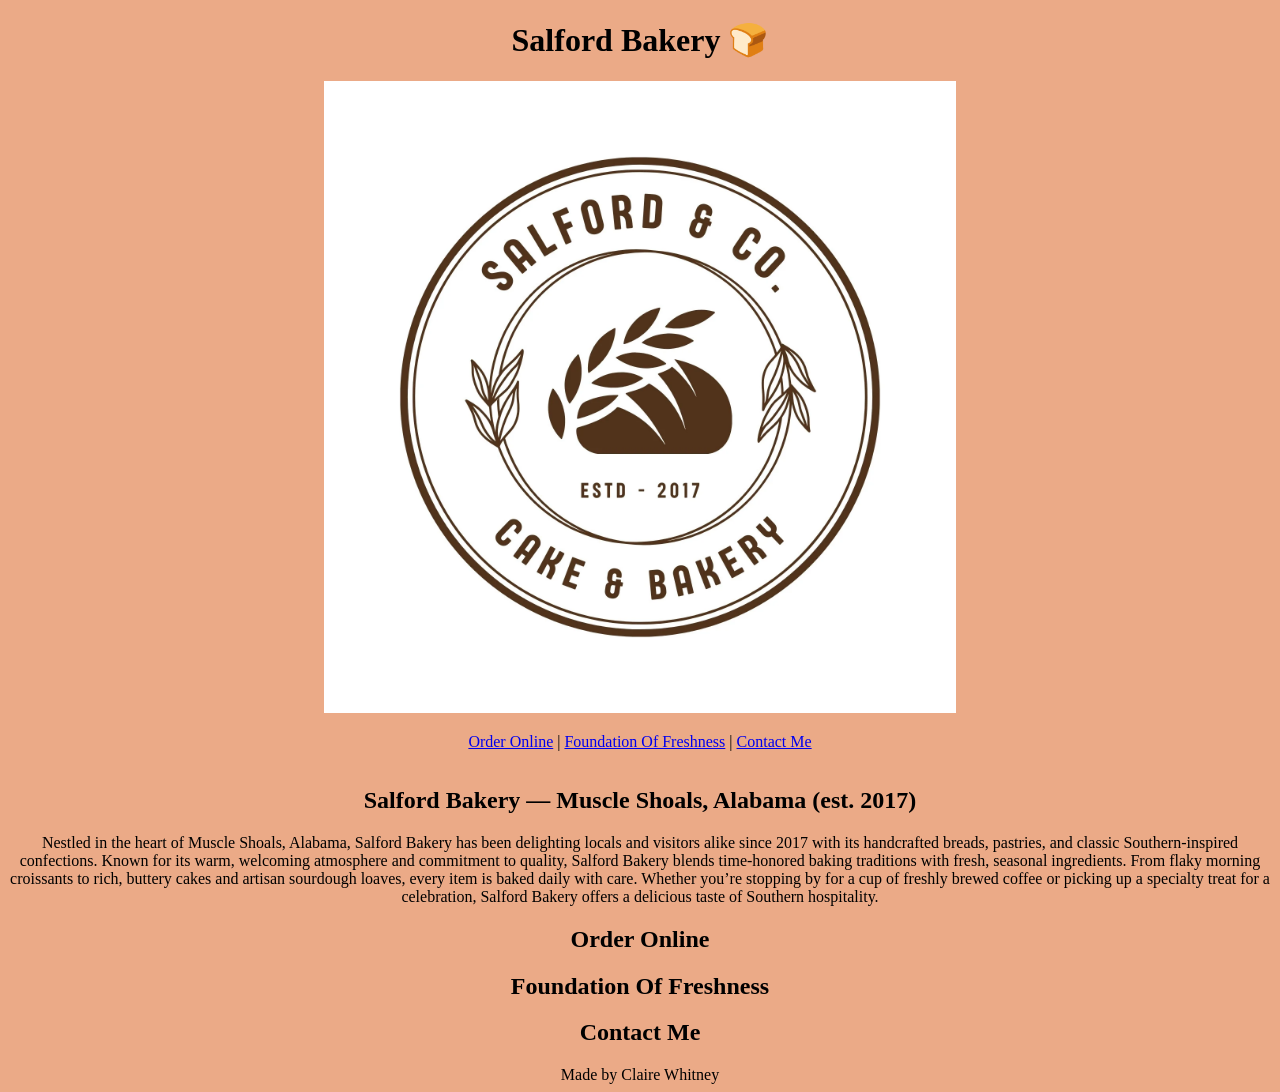
==== salfordBakeryProject/index.html @ 3d748313 "iss1: simplifying setup, testing href links" ====
<!DOCTYPE html>
<html lang="en">
<head>
    <meta charset="UTF-8">
    <meta name="viewport" content="width=device-width, initial-scale=1.0">
    <title>Salford Bakery Business</title>
    <link rel="stylesheet" href="css/styles.css">
</head>
<body>
    <h1>Salford Bakery &#127838;</h1>
    <img src="imgs/salfordBakeryLogo.png" alt="Assorted bakery goods" width="50%">
    <nav>
        <p>
            <a href="#orderOnline">Order Online</a> | <a href="#foundationOfFreshness">Foundation Of Freshness</a> | <a href="#contactMe">Contact Me</a>
        </p>
    </nav>
    <p>
        <h2>Salford Bakery — Muscle Shoals, Alabama (est. 2017)</h2>
        Nestled in the heart of Muscle Shoals, Alabama, Salford Bakery has been delighting locals and visitors alike since 2017 with its handcrafted breads, pastries, and classic Southern-inspired confections. Known for its warm, welcoming atmosphere and commitment to quality, Salford Bakery blends time-honored baking traditions with fresh, seasonal ingredients. From flaky morning croissants to rich, buttery cakes and artisan sourdough loaves, every item is baked daily with care. Whether you’re stopping by for a cup of freshly brewed coffee or picking up a specialty treat for a celebration, Salford Bakery offers a delicious taste of Southern hospitality.
    </p>
    <h2 id="orderOnline">Order Online

    </h2>
    <h2 id="foundationOfFreshness">Foundation Of Freshness

    </h2>
    <h2 id="contactMe">Contact Me

    </h2>
    <footer>
        Made by Claire Whitney
    </footer>
</body>
</html>
---- salfordBakeryProject/css/styles.css ----
body {
    text-align: center;
    background-color: #EBAA87
}

nav {
    display: flex;
    justify-content: center;
}

.orderOnline {
    color: white;
}

.foundationOfFreshness {
    color: white;
}
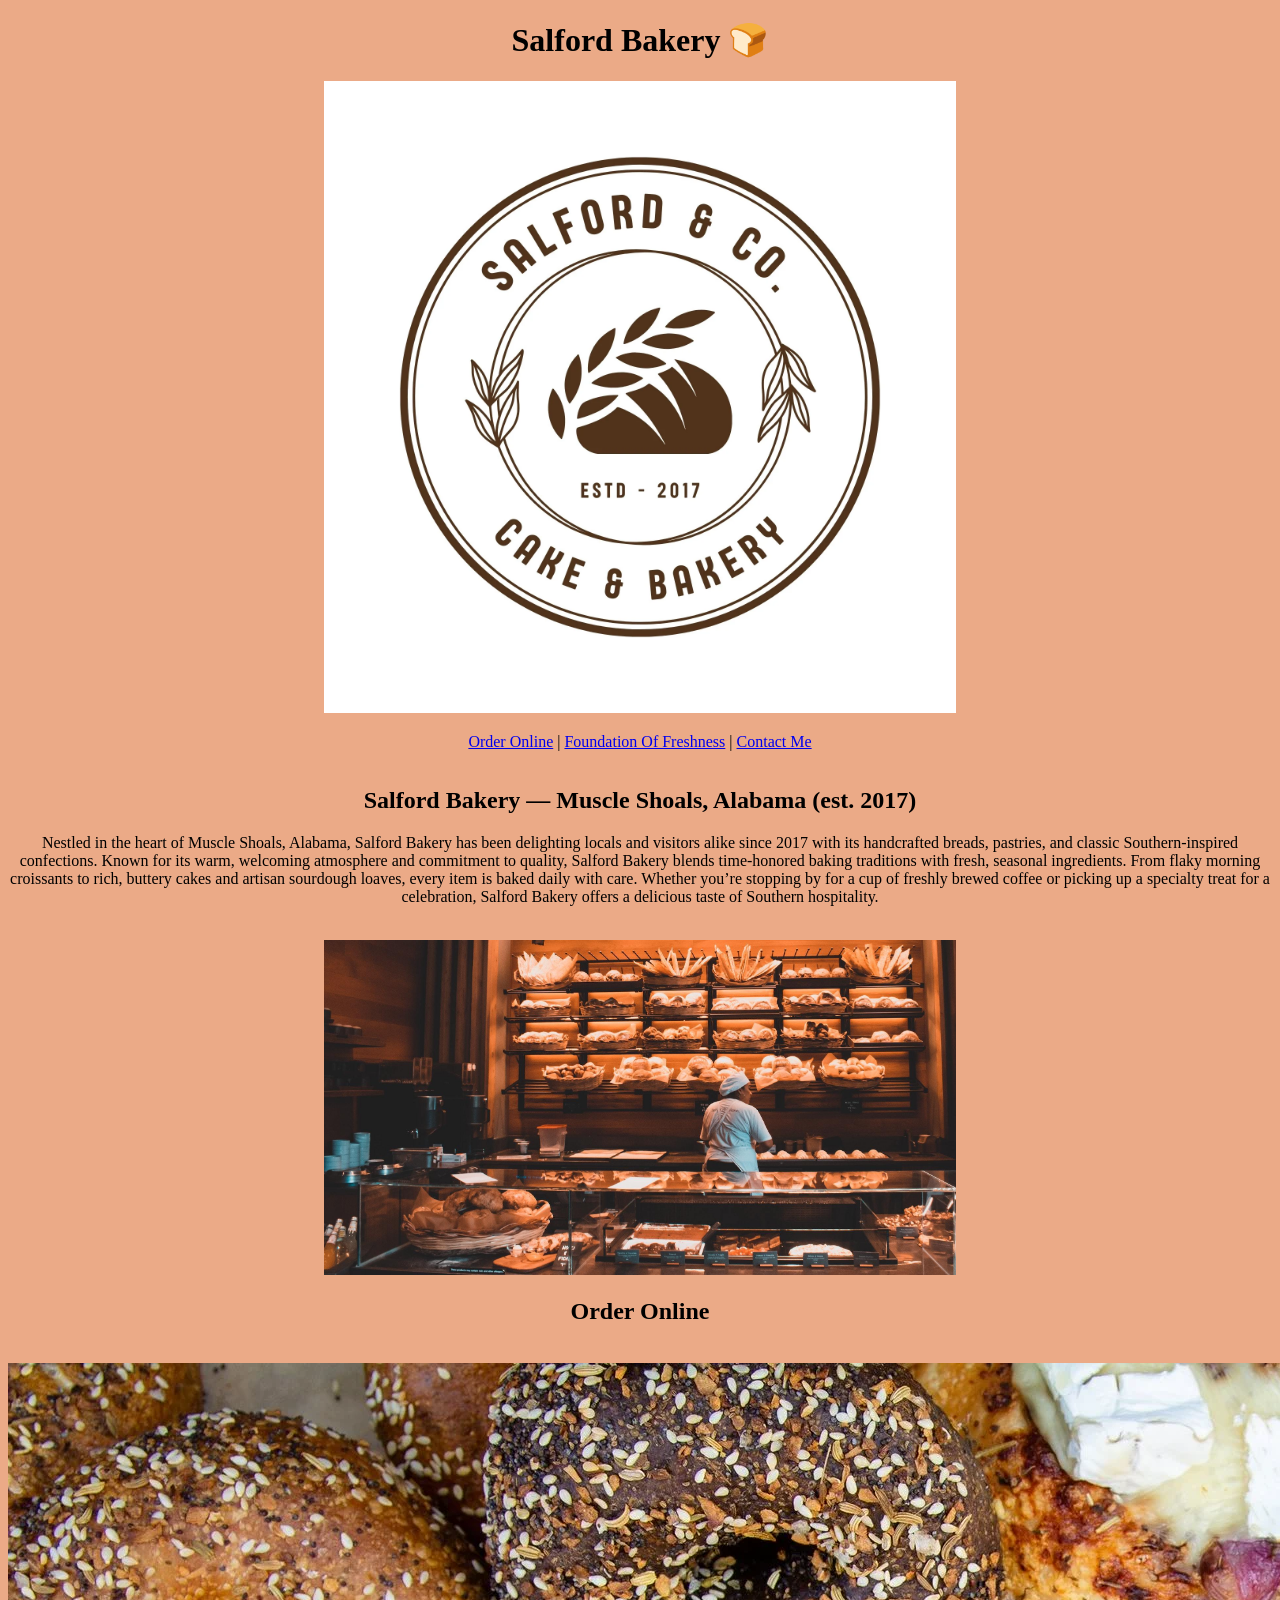
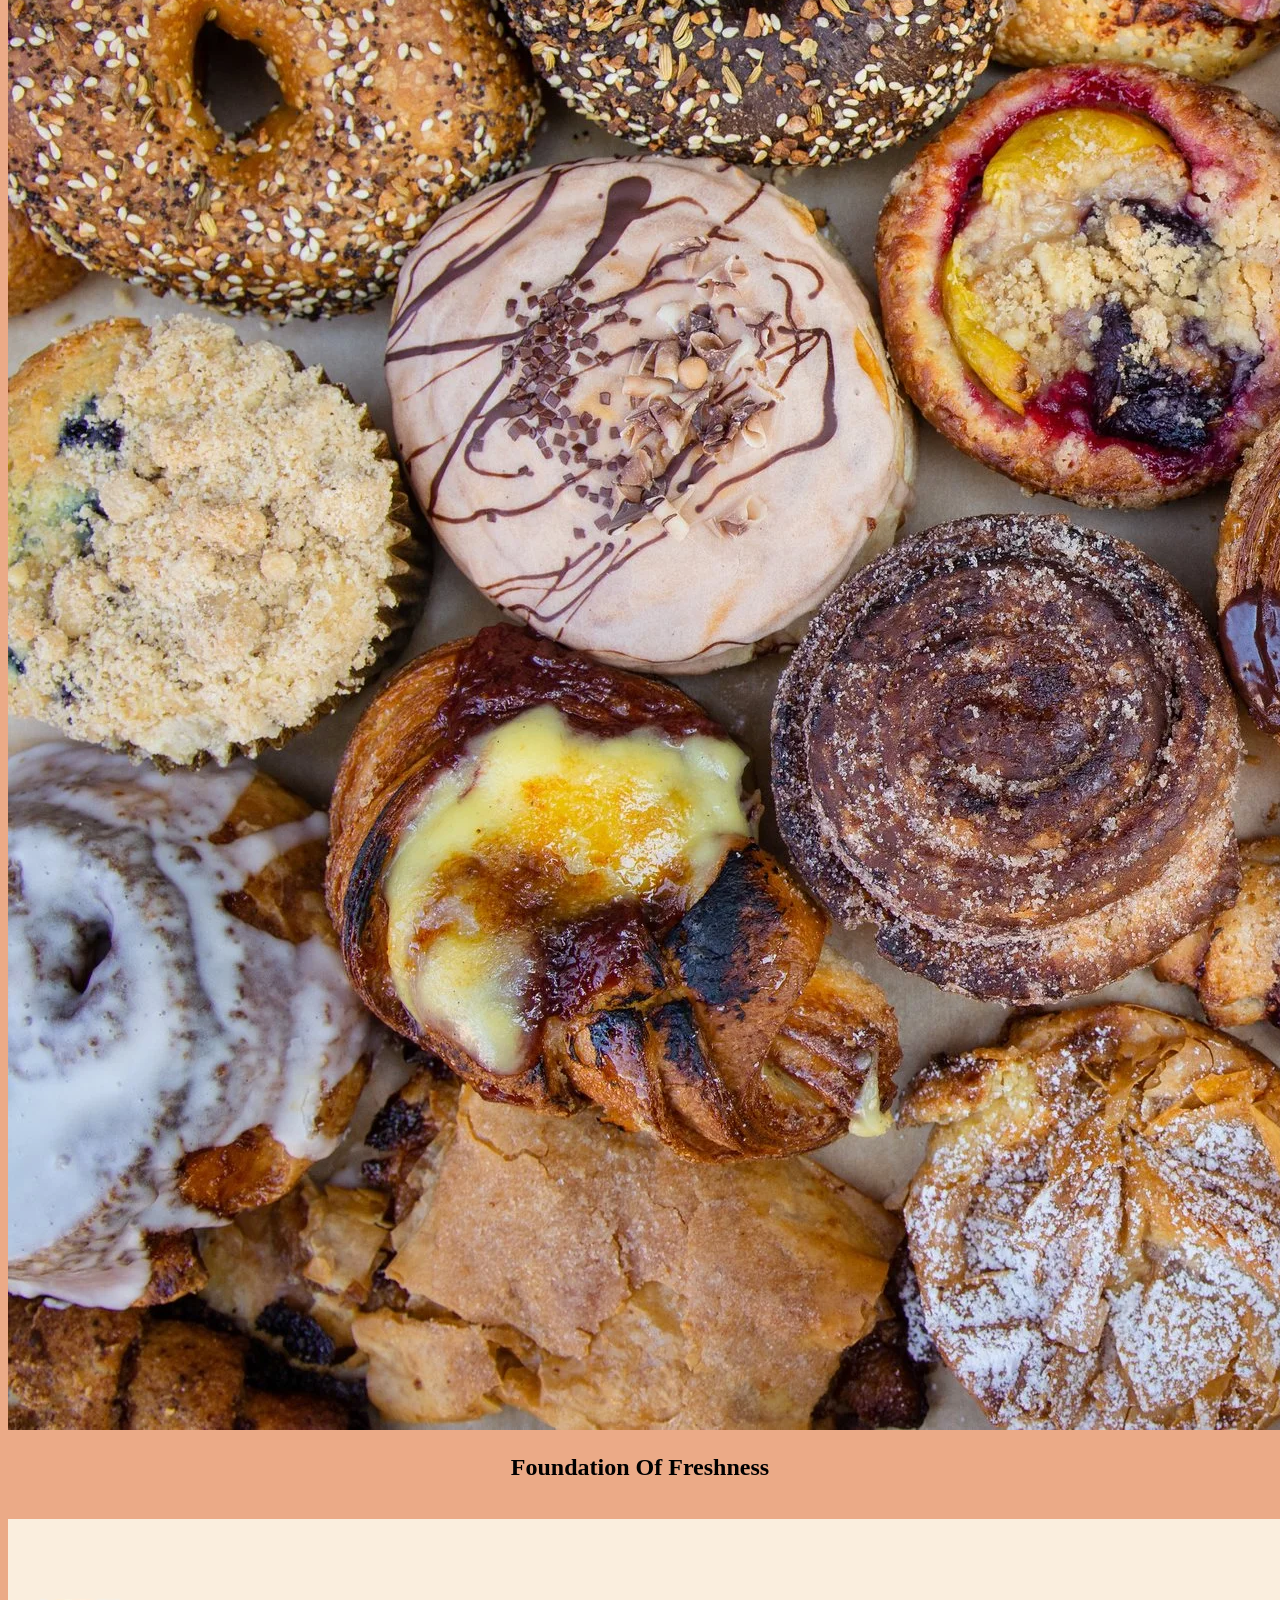
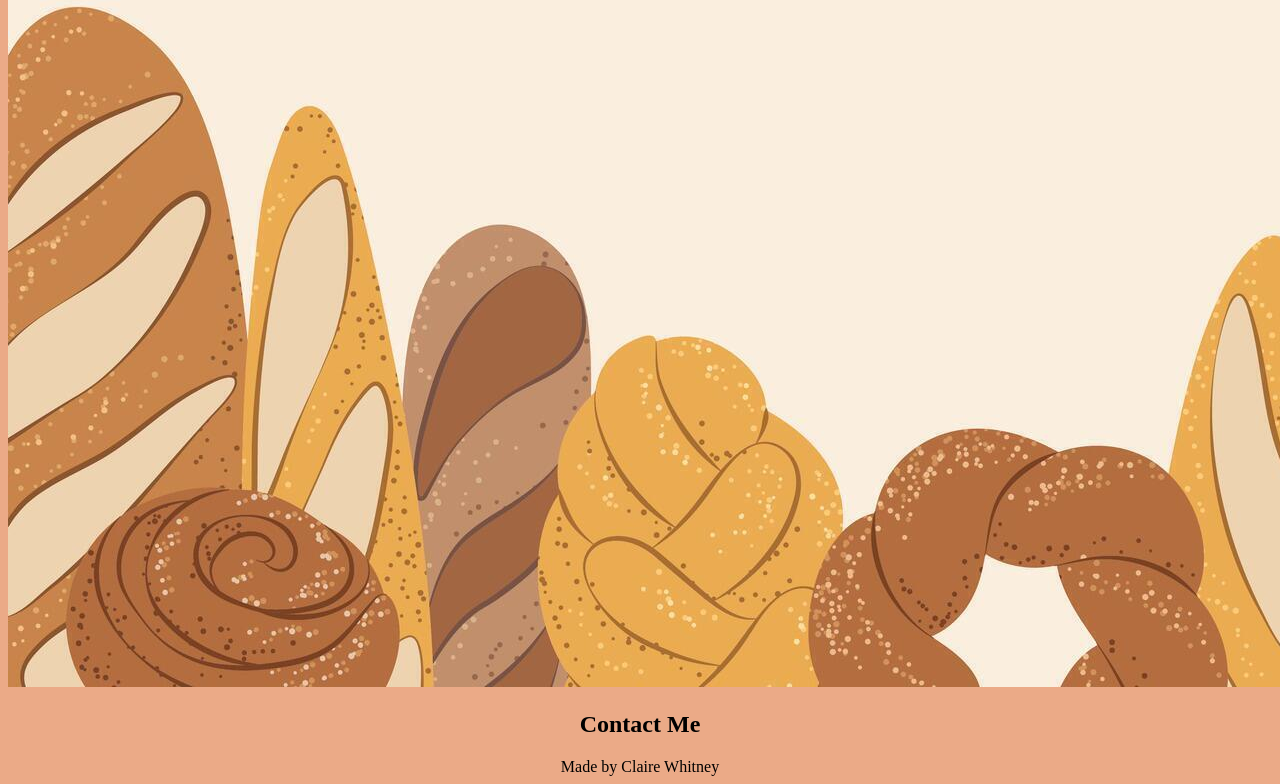
==== commit 4b8a78be: "iss1: testing links" ====
--- a/salfordBakeryProject/index.html
+++ b/salfordBakeryProject/index.html
@@ -8,7 +8,7 @@
 </head>
 <body>
     <h1>Salford Bakery &#127838;</h1>
-    <img src="imgs/salfordBakeryLogo.png" alt="Assorted bakery goods" width="50%">
+    <img src="imgs/salfordBakeryLogo.png" alt="Cartoon image of a piece of bread with our logo" width="50%">
     <nav>
         <p>
             <a href="#orderOnline">Order Online</a> | <a href="#foundationOfFreshness">Foundation Of Freshness</a> | <a href="#contactMe">Contact Me</a>
@@ -18,12 +18,18 @@
         <h2>Salford Bakery — Muscle Shoals, Alabama (est. 2017)</h2>
         Nestled in the heart of Muscle Shoals, Alabama, Salford Bakery has been delighting locals and visitors alike since 2017 with its handcrafted breads, pastries, and classic Southern-inspired confections. Known for its warm, welcoming atmosphere and commitment to quality, Salford Bakery blends time-honored baking traditions with fresh, seasonal ingredients. From flaky morning croissants to rich, buttery cakes and artisan sourdough loaves, every item is baked daily with care. Whether you’re stopping by for a cup of freshly brewed coffee or picking up a specialty treat for a celebration, Salford Bakery offers a delicious taste of Southern hospitality.
     </p>
+    <br>
+    <img src="imgs/bakeryShopPicture.jpg" alt="Person working in bakery" width="50%">
     <h2 id="orderOnline">Order Online
 
     </h2>
+    <br>
+    <img src="imgs/productPicture.webp" alt="Assorted bakery goods">
     <h2 id="foundationOfFreshness">Foundation Of Freshness
 
     </h2>
+    <br>
+    <img src="imgs/breadBanner.jpg" alt="Cartoon assortment of bread">
     <h2 id="contactMe">Contact Me
 
     </h2>
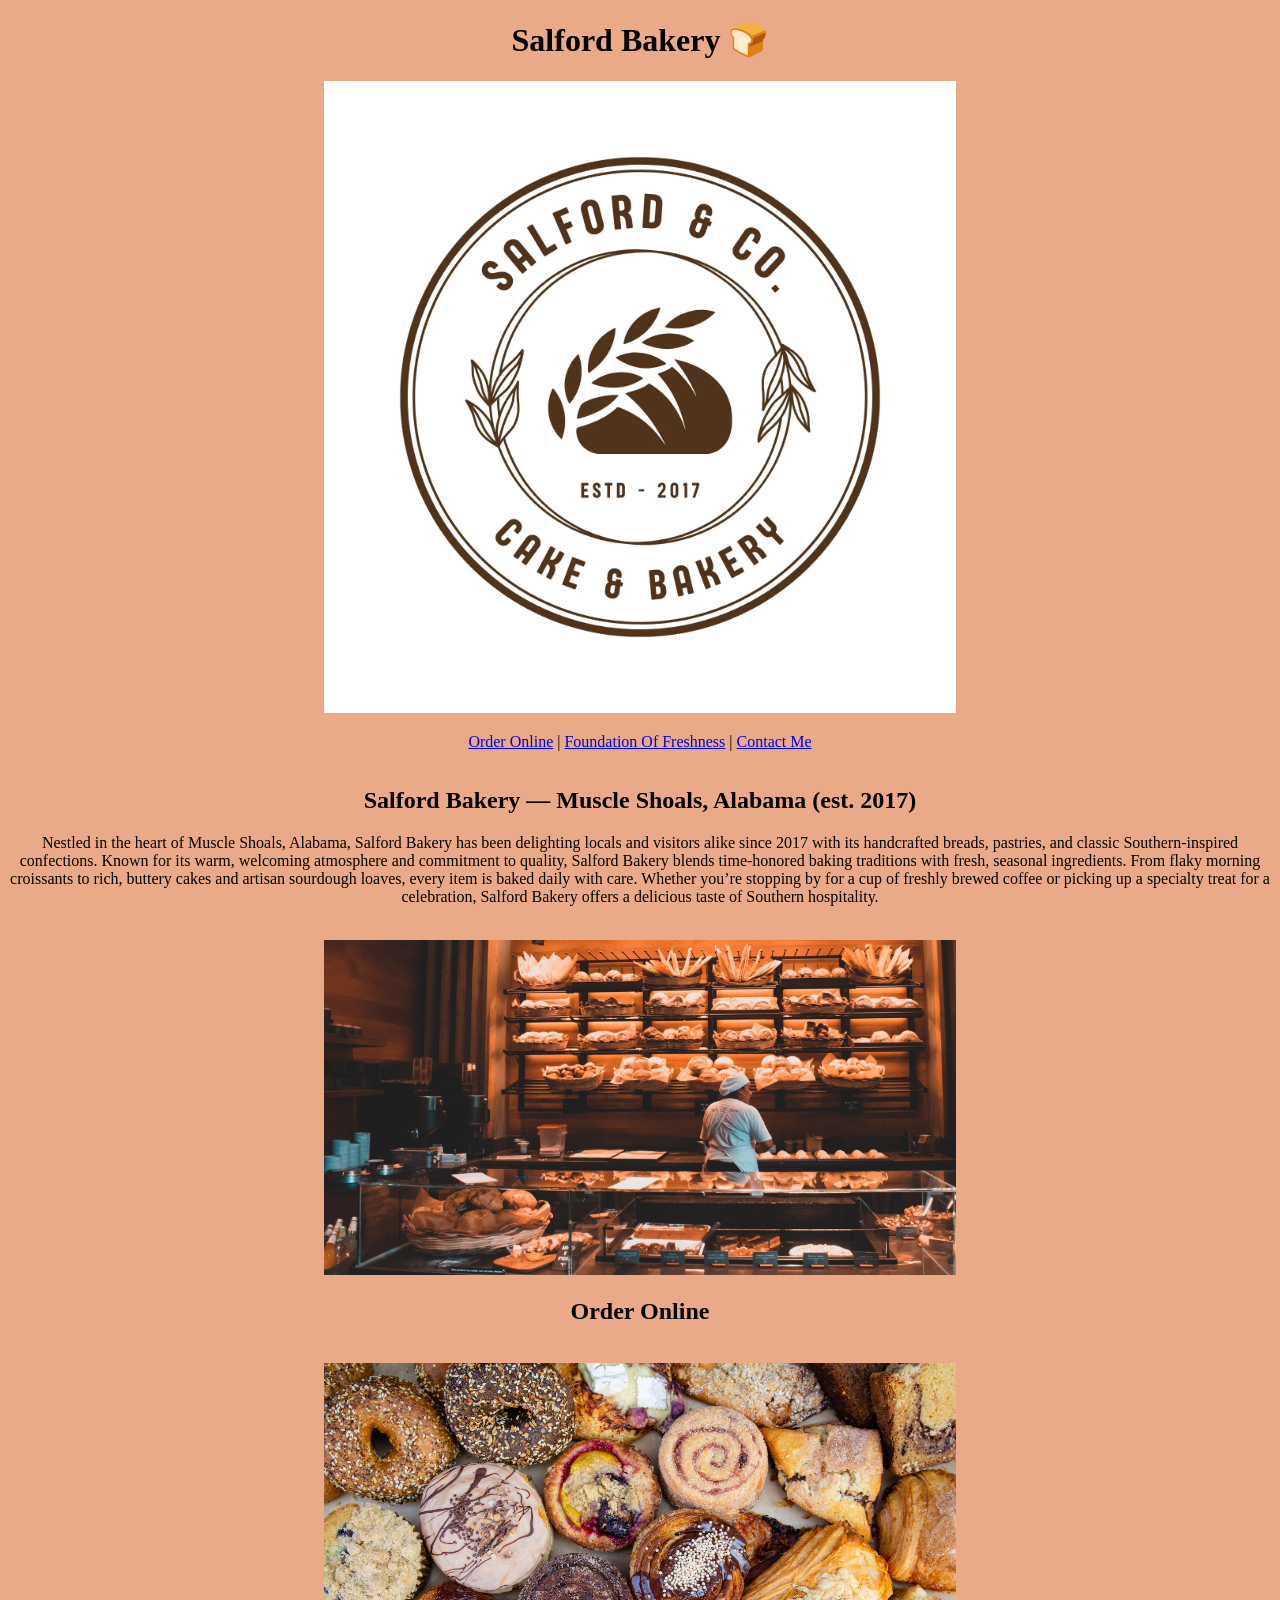
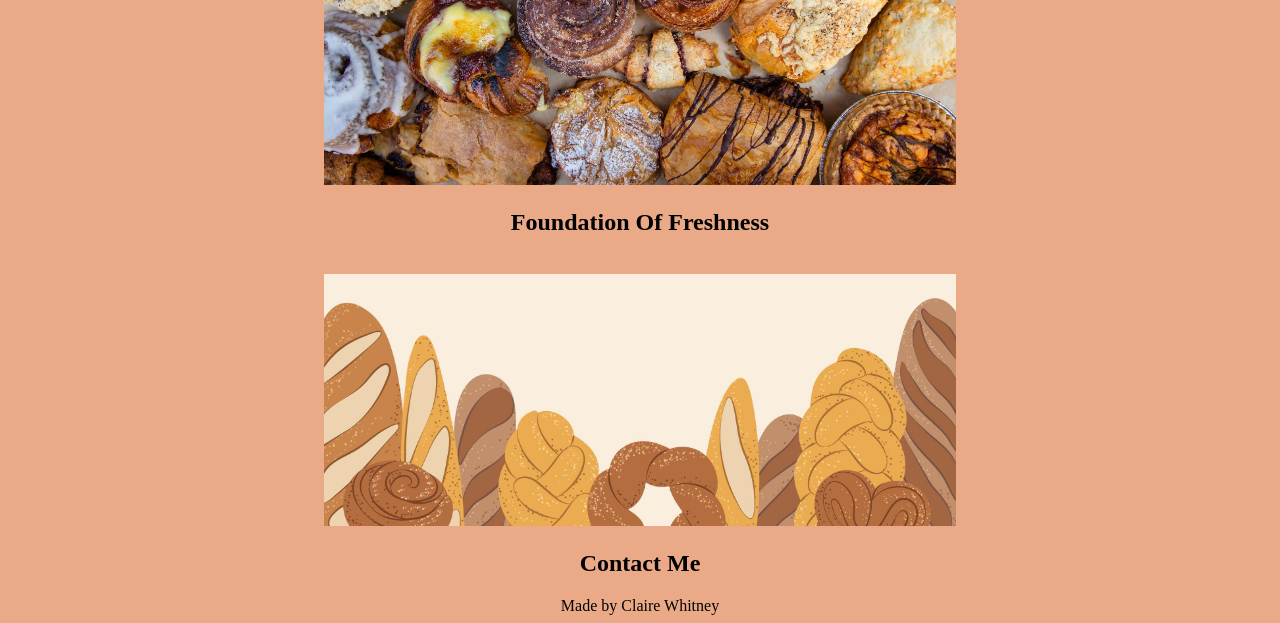
==== commit e1a58920: "iss1: testing for final commit" ====
--- a/salfordBakeryProject/index.html
+++ b/salfordBakeryProject/index.html
@@ -24,12 +24,12 @@
 
     </h2>
     <br>
-    <img src="imgs/productPicture.webp" alt="Assorted bakery goods">
+    <img src="imgs/productPicture.webp" alt="Assorted bakery goods" width="50%">
     <h2 id="foundationOfFreshness">Foundation Of Freshness
 
     </h2>
     <br>
-    <img src="imgs/breadBanner.jpg" alt="Cartoon assortment of bread">
+    <img src="imgs/breadBanner.jpg" alt="Cartoon assortment of bread" width="50%">
     <h2 id="contactMe">Contact Me
 
     </h2>
